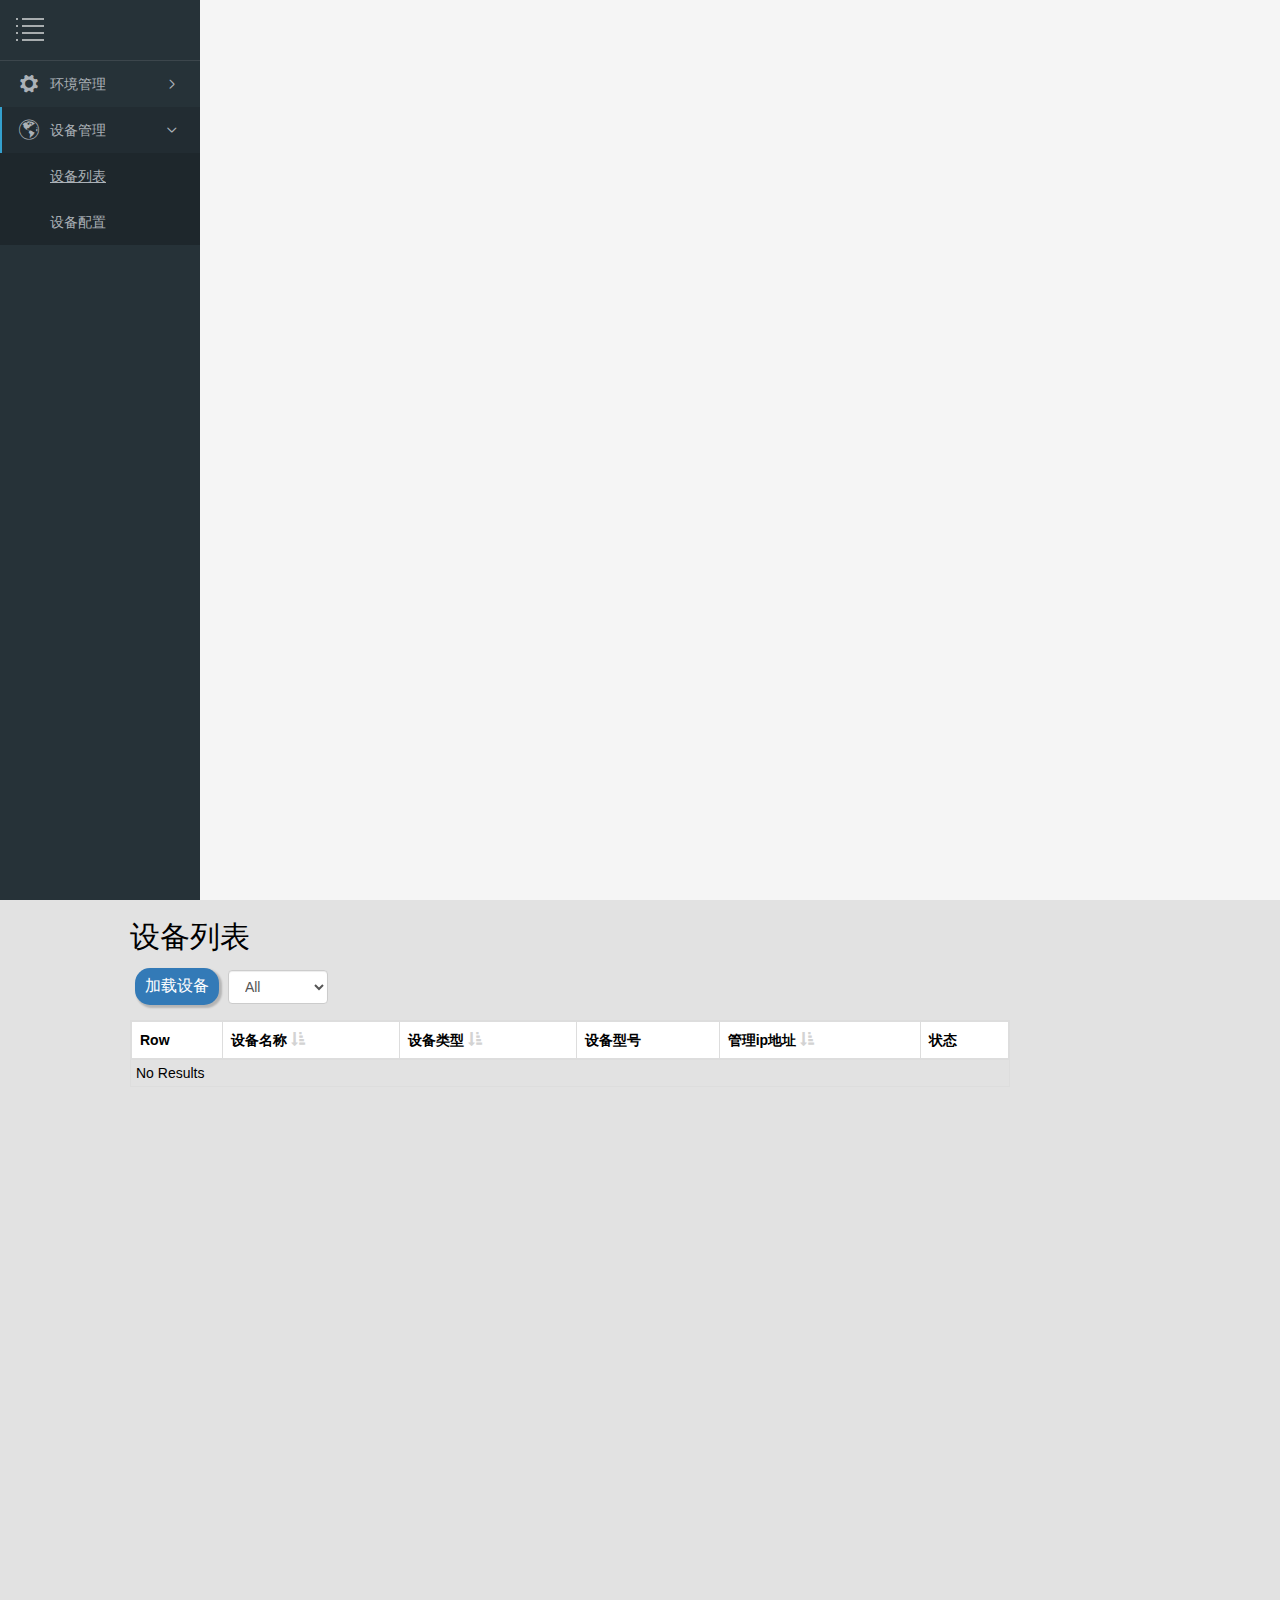
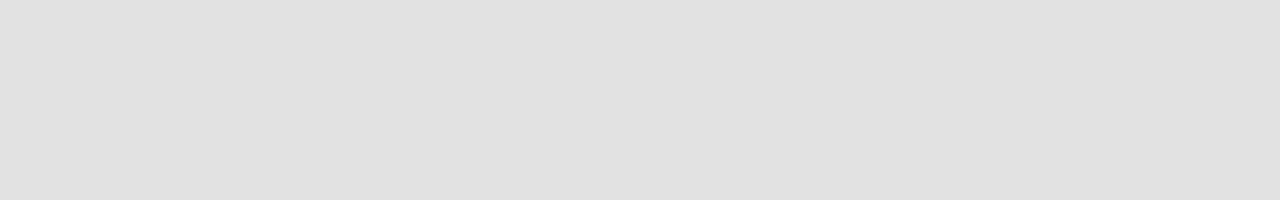
==== shebei.html @ d3734d1b "把源码上传供服务器端下载" ====
<!DOCTYPE html>
<html lang="en">
<head>
    <meta charset="UTF-8">
    <meta name="viewport" content="width=device-width, initial-scale=1.0">
    <!--引入bootstrap文件-->
    <link href="bootstrap/css/bootstrap.min.css" rel="stylesheet">
    <!--引入Echarts文件-->
    <script src="js/echarts.min.js"></script>
    <!--引入侧边导航栏-->
    <link href="css/htmleaf-demo.css" rel="stylesheet">
    <link href="css/nav.css" rel="stylesheet">
    <link href="fonts/iconfont.css", rel="stylesheet">
    <script type="text/javascript" src="js/jquery-1.11.0.min.js"></script>
    <script type="text/javascript" src="js/nav.js"></script>

    <link href="css/notiflix-1.3.0.min.css" rel="stylesheet">
    <script type="text/javascript" src="js/notiflix-1.3.0.min.js"></script>

    <title>设备列表</title>

    <script src="js/raydreams.js"></script>
    <script src="js/people-data.js"></script>
    <script type="text/javascript">
        // the data table itself
        var dataTable = null;
        jQuery(document).ready(function () {
            dataTable = jQuery("#dataTable").raytable({
                datasource: { data: [], keyfield: 'id' },
                columns: [

                    { field: "name", title: "设备名称", sort:true },
                    { field: "type", title: "设备类型", sort: true },
                    { field: "model", title: "设备型号" },
                    { field: "ip", title: "管理ip地址", sort: true },
                    { field: "status", title: "状态" }

                    // { field: "hostname", title: "设备名称", sort:true },
                    // { field: "type", title: "设备类型", sort: true },
                    // { field: "ip", title: "管理ip地址", sort: true },
                    // { field: "time", title: "最近更新时间" }
                ],
                pagesize: 10,
                maxPageButtons: 5,
                rowNumbers: true,
                rowClickHandler: rowAction
            });
            jQuery(".glyphicon").css('cursor', 'pointer');

            // load some default
            //doLoad(jQuery("#dataTable"));

        });

        // load some data
        function doLoad(sender) {
            Notiflix.Loading.Init({
                cssAnimation:true,
                cssAnimationDuration:400,
                clickToClose:true,
            });
            Notiflix.Loading.Dots('Please wait...');
            // $.ajax({
            //        url:"http://127.0.0.1:5000/getDeviceFromDNAC",
            //        type:"GET",
            //        crossDomain:true,
            //        dataType: "json",
            //        contentType: "application/json",
            //         success: function (res) {
            //             Notiflix.Loading.Remove()   // 关闭loading界面
            //             myData = res                 // 关键的地方
            //
            //             // how many records to bind
            //             var size = jQuery("#sizeMenu").val();
            //
            //             if (size < 0)
            //             {dataTable.data(myData,'id');}
            //             else if (size == 0)
            //             {dataTable.data([],'id');}
            //             else
            //             {dataTable.data(myData.slice(0,size),'id');}
            //
            //         },
            //         error: function () {
            //             Notiflix.Loading.Remove()   // 关闭loading界面
            //             console.log('请求失败');
            //         }
            //     });

//下面为在eve平台上写的请求，如要还原，请取消注释并把上面的注释掉
            $.ajax({
                url: "http://127.0.0.1:5000/getDeviceInfo",
                type: "GET",
                crossDomain: true,
                dataType: "json",
                contentType: "application/json",
                success: function (res) {
                    Notiflix.Loading.Remove()   // 关闭loading界面
                    var R1 = res[0].dName;
                    var R2 = res[1].dName;
                    myData[2].name = R1;
                    myData[3].name = R2;

                    // how many records to bind
                    var size = jQuery("#sizeMenu").val();

                    if (size < 0)
                    {dataTable.data(myData,'id');}
                    else if (size == 0)
                    {dataTable.data([],'id');}
                    else
                    {dataTable.data(myData.slice(0,size),'id');}

                },
                error: function () {
                    Notiflix.Loading.Remove()   // 关闭loading界面
                    console.log('请求失败');
                }
            });



        }
        // icon clicked event handler
        function iconAction(event)
        {
            // jquery to get the record ID back out
            var data = jQuery(event.target).data('ray-data');
            alert('glyph icon data is ' + data);
            //alert('You clicked the icon with data = ' + event.data.id + ' on row ' + event.data.rowIdx );
        }

        // row clicked handler
        function rowAction(event)
        {
            // jquery to get the record ID back out
            //var id = jQuery(event.target).data('ray-key');
            // alert('You clicked row ' + event.data.rowIdx + ' with object ID ' + event.data.id );
            Notiflix.Loading.Init({
                cssAnimation:true,
                cssAnimationDuration:300,
                clickToClose:true,
            });
            Notiflix.Loading.Dots('loading...');
            var mydata = "show version";
            $.ajax({
                url:"http://127.0.0.1:5000/show",
                type:"POST",
                crossDomain:true,
                data:JSON.stringify(mydata),
                dataType:"json",
                contentType:"application/json",
                success:function (res) {
                    Notiflix.Loading.Remove()   // 关闭loading界面
                    var manufacturer ="制造商:" + res.result.body.manufacturer+'<br/>';
                    var kick_file_name = "内核文件: "+res.result.body.kick_file_name;
                    var memory = "内存: "+res.result.body.memory+" kB";
                    var proc_board_id = "ID: "+res.result.body.proc_board_id;
                    var kick_tmstmp= "时间戳: "+res.result.body.kick_tmstmp;
                    Notiflix.Report.Init();
                    Notiflix.Report.Info(
                        '设备版本信息',
                        manufacturer+'\n'+kick_file_name+'\n'+memory+'\n'+proc_board_id+'\n'+kick_tmstmp,
                        "OK"
                    );
                    console.log(res.result.body);
                },
                error:function () {
                    Notiflix.Loading.Remove()   // 关闭loading界面
                }
            })

        }

        // boolean handler to determine if the cell content is rendered
        function isManager(item)
        {
            return (item.grade > 4);
        }

        // custom format handler
        function parseDate(item)
        {
            // source is ISO 8601
            var d = new Date(item.birthDate);
            return d.toDateString();
        }
    </script>

    <style type="text/css">
        #dataTable table tr:hover td { background-color: palegoldenrod; }
        /* body{background-image: url(1.gif);} */
        body{background-color:#F5F5F5 }
        #mybtn{
            background-color:#337ab7;
            border: none;
            color: white;
            padding: 8px 10px;
            margin: 5px;
            text-align: center;
            text-decoration: none;
            display: inline-block;
            font-size: 16px;
            border-radius: 15px;
            outline: none;
            box-shadow: 2px 2px 2px 1px rgba(0, 0, 0, 0.2);
        }
    </style>
</head>
<body>

<div id="placehold" style="width: 200px;height: 100%;float: left"></div>

<div id="main" style="width: 1100px;height: 100%; float: left;margin-left: 20px;">
    <div style="margin:auto; width:80%;height: 80%;color: black">
        <h2>设备列表</h2>
        <form >
            <div class="form-group form-inline" style="margin-bottom:10px;">
                <input type="button" onclick="doLoad(this)" value="加载设备" id="mybtn" />
                <select name="sizeMenu" id="sizeMenu" class="form-control" style="width:100px;">
                    <option value="-1">All</option>
                    <option value="5">5 item</option>
                    <option value="20">20 item</option>
                    <option value="0">Empty</option>
                </select>
            </div>
        </form>
        <div id="dataTable" class="table table-striped table-bordered" cellspacing="0" width="80%">
            <!--<thead>
                <tr>
                    <th data-ray-field="firstName">First Name</th>
                    <th data-ray-field="lasName">Last Name</th>
                    <th data-ray-field="gender">Gender</th>
                    <th data-ray-field="email">Email</th>
                    <th data-ray-field="title">Title</th>
                    <th data-ray-field="city">City</th>
                </tr>
            </thead>-->
        </div>
    </div>

</div>


<!--侧边栏-->
<div class="nav" style="width: 200px;height: 100%;">
    <div class="nav-top">
        <div id="mini" style="border-bottom:1px solid rgba(255,255,255,.1)"><img src="images/mini.png" ></div>
    </div>
    <ul>
        <li class="nav-item">
            <a id="a-huanjing" href="javascript:;"><i class="my-icon nav-icon icon_1"></i><span>环境管理</span><i class="my-icon nav-more"></i></a>
            <ul>
                <li><a id="nav-item-tuopu" href="javascript:;"><span>网络拓扑</span></a></li>
                <li><a id="nav-item-info" href="javascript:;"><span>流量统计</span></a></li>
                <li><a id="nav-item-yichang" href="javascript:;"><span>异常通知</span></a></li>
            </ul>
        </li>
        <li class="nav-item">
            <a id="a-shebei" href="javascript:;"><i class="my-icon nav-icon icon_2"></i><span>设备管理</span><i class="my-icon nav-more"></i></a>
            <ul>
                <li><a id="nav-item-shebei" href="javascript:;"><span>设备列表</span></a></li>
                <li><a id="nav-item-rizhi" href="javascript:;"><span>设备配置</span></a></li>
            </ul>
        </li>
        <!--<li class="nav-item">-->
            <!--<a href="javascript:;"><i class="my-icon nav-icon icon_3"></i><span>其  它</span><i class="my-icon nav-more"></i></a>-->
            <!--<ul>-->
                <!--<li><a id="nav-item-guanyu" href="javascript:;"><span>关于我们</span></a></li>-->
            <!--</ul>-->
        <!--</li>-->
    </ul>
</div>





</body>
</html>

<!--这一部分是点击跳转网页并保持导航条展开状态-->
<script type="text/javascript">
    $(document).ready(function () {
        if (!$('#a-shebei').hasClass('nav-mini')) {
            if ($('.nav').next().css('display') == "none") {

                $('#nav-item-shebei').css("text-decoration", "underline");
                //展开未展开
                $('.nav-item').children('ul').slideUp(0);
                $('#a-shebei').next('ul').slideDown(0);
                $('#a-shebei').parent('li').addClass('nav-show').siblings('li').removeClass('nav-show');
            }else{
                //收缩已展开
                $('#a-shebei').next('ul').slideUp(300);
                $('.nav-item.nav-show').removeClass('nav-show');
            }
        }
    })


</script>
---- css/htmleaf-demo.css ----
@font-face {
	font-family: 'icomoon';
	src:url('../fonts/icomoon.eot?rretjt');
	src:url('../fonts/icomoon.eot?#iefixrretjt') format('embedded-opentype'),
		url('../fonts/icomoon.woff?rretjt') format('woff'),
		url('../fonts/icomoon.ttf?rretjt') format('truetype'),
		url('../fonts/icomoon.svg?rretjt#icomoon') format('svg');
	font-weight: normal;
	font-style: normal;
}

[class^="icon-"], [class*=" icon-"] {
	font-family: 'icomoon';
	speak: none;
	font-style: normal;
	font-weight: normal;
	font-variant: normal;
	text-transform: none;
	line-height: 1;

	/* Better Font Rendering =========== */
	-webkit-font-smoothing: antialiased;
	-moz-osx-font-smoothing: grayscale;
}

body, html { font-size: 100%; 	padding: 0; margin: 0;}

/* Reset */
*,
*:after,
*:before {
	-webkit-box-sizing: border-box;
	-moz-box-sizing: border-box;
	box-sizing: border-box;
}

/* Clearfix hack by Nicolas Gallagher: http://nicolasgallagher.com/micro-clearfix-hack/ */
.clearfix:before,
.clearfix:after {
	content: " ";
	display: table;
}

.clearfix:after {
	clear: both;
}

body{
	background: #494A5F;
	color: #D5D6E2;
	font-weight: 500;
	font-size: 1.05em;
	font-family: "Microsoft YaHei","Segoe UI", "Lucida Grande", Helvetica, Arial,sans-serif;
}
.htmleaf-links a{ color: rgba(255, 255, 255, 0.6);outline: none;text-decoration: none;-webkit-transition: 0.2s;transition: 0.2s;}
.htmleaf-links a:hover,.htmleaf-links a:focus{color:#74777b;text-decoration: none;}
.htmleaf-container{
	margin: 0 auto;
}

.bgcolor-1 { background: #f0efee; }
.bgcolor-2 { background: #f9f9f9; }
.bgcolor-3 { background: #e8e8e8; }/*light grey*/
.bgcolor-4 { background: #2f3238; color: #fff; }/*Dark grey*/
.bgcolor-5 { background: #df6659; color: #521e18; }/*pink1*/
.bgcolor-6 { background: #2fa8ec; }/*sky blue*/
.bgcolor-7 { background: #d0d6d6; }/*White tea*/
.bgcolor-8 { background: #3d4444; color: #fff; }/*Dark grey2*/
.bgcolor-9 { background: #ef3f52; color: #fff;}/*pink2*/
.bgcolor-10{ background: #64448f; color: #fff;}/*Violet*/
.bgcolor-11{ background: #3755ad; color: #fff;}/*dark blue*/
.bgcolor-12{ background: #3498DB; color: #fff;}/*light blue*/
.bgcolor-20{ background: #494A5F;color: #D5D6E2;}
/* Header */
.htmleaf-header{
	padding: 1em 190px 1em;
	letter-spacing: -1px;
	text-align: center;
	background: #66677c;
}
.htmleaf-header h1 {
	color: #D5D6E2;
	font-weight: 600;
	font-size: 2em;
	line-height: 1;
	margin-bottom: 0;
}
.htmleaf-header h1 span {
	display: block;
	font-size: 60%;
	font-weight: 400;
	padding: 0.8em 0 0.5em 0;
	color: #c3c8cd;
}
/*nav*/
.htmleaf-demo a{color: #fff;text-decoration: none;}
.htmleaf-demo{width: 100%;padding-bottom: 1.2em;}
.htmleaf-demo a{display: inline-block;margin: 0.5em;padding: 0.6em 1em;border: 3px solid #fff;font-weight: 700;}
.htmleaf-demo a:hover{opacity: 0.6;}
.htmleaf-demo a.current{background:#1d7db1;color: #fff; }
/* Top Navigation Style */
.htmleaf-links {
	position: relative;
	display: inline-block;
	white-space: nowrap;
	font-size: 1.5em;
	text-align: center;
}

.htmleaf-links::after {
	position: absolute;
	top: 0;
	left: 50%;
	margin-left: -1px;
	width: 2px;
	height: 100%;
	background: #dbdbdb;
	content: '';
	-webkit-transform: rotate3d(0,0,1,22.5deg);
	transform: rotate3d(0,0,1,22.5deg);
}

.htmleaf-icon {
	display: inline-block;
	margin: 0.5em;
	padding: 0em 0;
	width: 1.5em;
	text-decoration: none;
}

.htmleaf-icon span {
	display: none;
}

.htmleaf-icon:before {
	margin: 0 5px;
	text-transform: none;
	font-weight: normal;
	font-style: normal;
	font-variant: normal;
	font-family: 'icomoon';
	line-height: 1;
	speak: none;
	-webkit-font-smoothing: antialiased;
}
/* footer */
.htmleaf-footer{width: 100%;padding-top: 10px;}
.htmleaf-small{font-size: 0.8em;}
.center{text-align: center;}
/****/
.related {
	color: #fff;
	background: #494A5F;
	text-align: center;
	font-size: 1.25em;
	padding: 0.5em 0;
	overflow: hidden;
}

.related > a {
	vertical-align: top;
	width: calc(100% - 20px);
	max-width: 340px;
	display: inline-block;
	text-align: center;
	margin: 20px 10px;
	padding: 25px;
	font-family: "Microsoft YaHei","宋体","Segoe UI", "Lucida Grande", Helvetica, Arial,sans-serif, FreeSans, Arimo;
}
.related a {
	display: inline-block;
	text-align: left;
	margin: 20px auto;
	padding: 10px 20px;
	opacity: 0.8;
	-webkit-transition: opacity 0.3s;
	transition: opacity 0.3s;
	-webkit-backface-visibility: hidden;
	text-decoration: none;
}

.related a:hover,
.related a:active {
	opacity: 1;
}

.related a img {
	max-width: 100%;
	opacity: 0.8;
	border-radius: 4px;
}
.related a:hover img,
.related a:active img {
	opacity: 1;
}
.related h3{font-family: "Microsoft YaHei", sans-serif;font-size: 1.2em}
.related a h3 {
	font-size: 0.85em;
	font-weight: 300;
	margin-top: 0.15em;
	color: #fff;
}
/* icomoon */
.icon-htmleaf-home-outline:before {
	content: "\e5000";
}

.icon-htmleaf-arrow-forward-outline:before {
	content: "\e5001";
}

@media screen and (max-width: 1024px) {
	.htmleaf-header {
		padding: 2em 10% 2em;
	}
	.htmleaf-header h1 {
        font-size:1.4em;
    }
    .htmleaf-links{font-size: 1.4em}
}

@media screen and (max-width: 960px) {
	.htmleaf-header {
		padding: 2em 10% 2em;
	}
	.htmleaf-header h1 {
        font-size:1.2em;
    }
    .htmleaf-links{font-size: 1.2em}
    .related h3{font-size: 1em;}
	.related a h3 {
		font-size: 0.8em;
	}
}

@media screen and (max-width: 766px) {
	.htmleaf-header h1 {
        font-size:1.3em;
    }
    .htmleaf-links{font-size: 1.3em}
}

@media screen and (max-width: 640px) {
	.htmleaf-header {
		padding: 2em 10% 2em;
	}
	.htmleaf-header h1 {
        font-size:1em;
    }
    .htmleaf-links{font-size: 1em}
    .related h3{font-size: 0.8em;}
	.related a h3 {
		font-size: 0.6em;
	}
}
---- css/nav.css ----
@charset "utf-8";
/* 以下实际使用若已初始化可删除 .nav height父级需逐级设置为100%*/
body,html{height: 100%;background: #E2E2E2}
body,ul{margin:0;padding:0}
body{font:14px "微软雅黑","宋体","Arial Narrow",HELVETICA;-webkit-text-size-adjust:100%;} 
li{list-style:none} 
a{text-decoration:none;}
/* 以上实际使用若已初始化可删除 */

/* nav */
.nav{width: 220px;height: 100%;background: #263238;transition: all .3s; position: absolute;top:0;left: 0;}
.nav a{display: block;overflow: hidden;padding-left: 20px;line-height: 46px;max-height: 46px;color: #ABB1B7;transition: all .3s;}
.nav a span{margin-left: 30px;}
.nav-item{position: relative;}
.nav-item.nav-show{border-bottom: none;}
.nav-item ul{display: none;background: rgba(0,0,0,.1);}
.nav-item.nav-show ul{display: block;}
.nav-item>a:before{content: "";position: absolute;left: 0px;width: 2px;height: 46px;background: #34A0CE;opacity:0;transition: all .3s;}
.nav .nav-icon{font-size: 20px;position: absolute;margin-left:-1px;}
/* 此处修改导航图标 可自定义iconfont 替换*/
.icon_1::after{content: "\e611";}
.icon_2::after{content: "\e669";}
.icon_3::after{content: "\e61d";}
/*---------------------*/
.nav-more{float:right;margin-right: 20px;font-size: 12px;transition: transform .3s;}
/* 此处为导航右侧箭头 如果自定义iconfont 也需要替换*/
.nav-more::after{content: "\e621";}
/*---------------------*/
.nav-show .nav-more{transform:rotate(90deg);}
.nav-show,.nav-item>a:hover{color: #FFF;background:rgba(0,0,0,.1);}
.nav-show>a:before,.nav-item>a:hover:before{opacity:1;}
.nav-item li:hover a{color: #FFF;background: rgba(0, 0, 0,.1);}

/* nav-mini */
.nav-mini.nav{width: 60px;}
.nav-mini.nav .nav-icon{/* margin-left:-2px; */}
.nav-mini.nav .nav-item>a span{display: none;}
.nav-mini.nav .nav-more{margin-right: -20px;}
.nav-mini.nav .nav-item ul{position: absolute;top:0px;left:60px;width: 180px;z-index: 99;background:#3C474C;overflow: hidden;}
.nav-mini.nav .nav-item:hover{background:rgba(255,255,255,.1);}
.nav-mini.nav .nav-item:hover .nav-item a{color:#FFF;}
.nav-mini.nav .nav-item:hover a:before{opacity:1;}
.nav-mini.nav .nav-item:hover ul{display: block;}
---- fonts/iconfont.css ----
@font-face {font-family: "my-icon";
  src: url('iconfont.eot?t=1507649649871'); /* IE9*/
  src: url('iconfont.eot?t=1507649649871#iefix') format('embedded-opentype'), /* IE6-IE8 */
  url('[data-uri]') format('woff'),
  url('iconfont.ttf?t=1507649649871') format('truetype'), /* chrome, firefox, opera, Safari, Android, iOS 4.2+*/
  url('iconfont.svg?t=1507649649871#my-icon') format('svg'); /* iOS 4.1- */
}

.my-icon {
  font-family:"my-icon" !important;
  font-size:16px;
  font-style:normal;
  -webkit-font-smoothing: antialiased;
  -moz-osx-font-smoothing: grayscale;
}

.icon-touxiang:before { content: "\e62c"; }

.icon-crmtubiaohuaban35fuben3773:before { content: "\e85f"; }

.icon-shengyuliuliang:before { content: "\e650"; }

.icon-user:before { content: "\e61a"; }

.icon-mianfeishiyong:before { content: "\e618"; }

.icon-tuichu:before { content: "\e60b"; }

.icon-iconset0253:before { content: "\e698"; }

.icon-iconset0308:before { content: "\e6cf"; }

.icon-chongzhi:before { content: "\e600"; }

.icon-chongzhi1:before { content: "\e676"; }

.icon-dunpai:before { content: "\e620"; }

.icon-chongzhi-copy:before { content: "\e78e"; }

.icon-chongzhi4:before { content: "\e6b4"; }

.icon-shezhichilun:before { content: "\e62b"; }

.icon-chongzhi2:before { content: "\e6c7"; }

.icon-caidanlanaipinpai:before { content: "\e68f"; }

.icon-chongzhi5:before { content: "\e67a"; }

.icon-alarm:before { content: "\e604"; }

.icon-power:before { content: "\e65c"; }

.icon-users:before { content: "\e685"; }

.icon-worldwide:before { content: "\e690"; }

.icon-5daqu:before { content: "\e669"; }

.icon-touxiang1:before { content: "\e60e"; }

.icon-yonghu:before { content: "\e616"; }

.icon-daochuExcelbiaoge:before { content: "\e61d"; }

.icon-chilun:before { content: "\e611"; }

.icon-qunzu:before { content: "\e696"; }

.icon-shousuodaohangicon:before { content: "\e6bc"; }

.icon-jiantou:before { content: "\e612"; }

.icon-jiantouxiangyou:before { content: "\e621"; }

.icon-jiantouxiangshang:before { content: "\e622"; }

.icon-jiantouxiangzuo:before { content: "\e623"; }
---- css/notiflix-1.3.0.min.css ----
﻿/*! Notiflix ('https://www.notiflix.com') -- Version: 1.3.0 -- Author: Furkan MT -- Copyright 2019 Notiflix, MIT Licence ('https://opensource.org/licenses/MIT') */
[id^=NotiflixNotifyWrap]{position:fixed;z-index:1001;opacity:1;right:10px;top:10px;width:280px;max-width:96%;box-sizing:border-box;background:0 0}[id^=NotiflixNotifyWrap] *{box-sizing:border-box}[id^=NotiflixNotifyWrap]>div{-webkit-user-select:none;-moz-user-select:none;-ms-user-select:none;user-select:none;font-family:Quicksand,sans-serif;width:100%;display:inline-block;position:relative;margin:0 0 10px;border-radius:5px;background:#1e1e1e;color:#fff;padding:10px 12px;font-size:14px;line-height:1.2}[id^=NotiflixNotifyWrap]>div:last-child{margin:0}[id^=NotiflixNotifyWrap]>div.with-callback{cursor:pointer}[id^=NotiflixNotifyWrap] ::selection{background:inherit}[id^=NotiflixNotifyWrap]>div.with-icon{padding:8px}[id^=NotiflixNotifyWrap]>div.with-close{padding:10px 30px 10px 12px}[id^=NotiflixNotifyWrap]>div.with-icon.with-close{padding:6px 30px 6px 6px}[id^=NotiflixNotifyWrap]>div>span.the-message{font-weight:500;font-family:inherit!important;word-break:break-all;word-break:break-word}[id^=NotiflixNotifyWrap]>div>span.click-to-close{cursor:pointer;transition:all .2s ease-in-out;position:absolute;right:8px;top:0;bottom:0;margin:auto;color:inherit;width:16px;height:16px}[id^=NotiflixNotifyWrap]>div>span.click-to-close:hover{transform:rotate(90deg)}[id^=NotiflixNotifyWrap]>div>span.click-to-close>svg{position:absolute;width:16px;height:16px;right:0;top:0}[id^=NotiflixNotifyWrap]>div>.nmi{position:absolute;width:40px;height:40px;font-size:30px;line-height:40px;text-align:center;left:8px;top:0;bottom:0;margin:auto;border-radius:inherit}[id^=NotiflixNotifyWrap]>div>.wfa.shadow{color:inherit;background:rgba(0,0,0,.15);box-shadow:inset 0 0 34px rgba(0,0,0,.2);text-shadow:0 0 10px rgba(0,0,0,.3)}[id^=NotiflixNotifyWrap]>div>span.with-icon{position:relative;float:left;width:calc(100% - 40px);margin:0 0 0 40px;padding:0 0 0 10px;box-sizing:border-box}[id^=NotiflixNotifyWrap]>div.rtl-on>.nmi{left:auto;right:8px}[id^=NotiflixNotifyWrap]>div.rtl-on>span.with-icon{padding:0 10px 0 0;margin:0 40px 0 0}[id^=NotiflixNotifyWrap]>div.rtl-on>span.click-to-close{right:auto;left:8px}[id^=NotiflixNotifyWrap]>div.with-icon.with-close.rtl-on{padding:6px 6px 6px 30px}[id^=NotiflixNotifyWrap]>div.with-close.rtl-on{padding:10px 12px 10px 30px}[id^=NotiflixNotifyOverlay].with-animation,[id^=NotiflixNotifyWrap]>div.with-animation.nx-fade{animation:notify-animation-fade .3s ease-in-out 0s normal;-webkit-animation:notify-animation-fade .3s ease-in-out 0s normal}@keyframes notify-animation-fade{0%{opacity:0}100%{opacity:1}}@-webkit-keyframes notify-animation-fade{0%{opacity:0}100%{opacity:1}}[id^=NotiflixNotifyWrap]>div.with-animation.nx-zoom{animation:notify-animation-zoom .3s ease-in-out 0s normal;-webkit-animation:notify-animation-zoom .3s ease-in-out 0s normal}@keyframes notify-animation-zoom{0%{transform:scale(0)}50%{transform:scale(1.05)}100%{transform:scale(1)}}@-webkit-keyframes notify-animation-zoom{0%{transform:scale(0)}50%{transform:scale(1.05)}100%{transform:scale(1)}}[id^=NotiflixNotifyWrap]>div.with-animation.nx-from-right{animation:notify-animation-from-right .3s ease-in-out 0s normal;-webkit-animation:notify-animation-from-right .3s ease-in-out 0s normal}@keyframes notify-animation-from-right{0%{right:-300px;opacity:0}50%{right:8px;opacity:1}100%{right:0;opacity:1}}@-webkit-keyframes notify-animation-from-right{0%{right:-300px;opacity:0}50%{right:8px;opacity:1}100%{right:0;opacity:1}}[id^=NotiflixNotifyWrap]>div.with-animation.nx-from-left{animation:notify-animation-from-left .3s ease-in-out 0s normal;-webkit-animation:notify-animation-from-left .3s ease-in-out 0s normal}@keyframes notify-animation-from-left{0%{left:-300px;opacity:0}50%{left:8px;opacity:1}100%{left:0;opacity:1}}@-webkit-keyframes notify-animation-from-left{0%{left:-300px;opacity:0}50%{left:8px;opacity:1}100%{left:0;opacity:1}}[id^=NotiflixNotifyWrap]>div.with-animation.nx-from-top{animation:notify-animation-from-top .3s ease-in-out 0s normal;-webkit-animation:notify-animation-from-top .3s ease-in-out 0s normal}@keyframes notify-animation-from-top{0%{top:-50px;opacity:0}50%{top:8px;opacity:1}100%{top:0;opacity:1}}@-webkit-keyframes notify-animation-from-top{0%{top:-50px;opacity:0}50%{top:8px;opacity:1}100%{top:0;opacity:1}}[id^=NotiflixNotifyWrap]>div.with-animation.nx-from-bottom{animation:notify-animation-from-bottom .3s ease-in-out 0s normal;-webkit-animation:notify-animation-from-bottom .3s ease-in-out 0s normal}@keyframes notify-animation-from-bottom{0%{bottom:-50px;opacity:0}50%{bottom:8px;opacity:1}100%{bottom:0;opacity:1}}@-webkit-keyframes notify-animation-from-bottom{0%{bottom:-50px;opacity:0}50%{bottom:8px;opacity:1}100%{bottom:0;opacity:1}}[id^=NotiflixNotifyOverlay].with-animation.remove,[id^=NotiflixNotifyWrap]>div.with-animation.nx-fade.remove{opacity:0;animation:notify-remove-fade .3s ease-in-out 0s normal;-webkit-animation:notify-remove-fade .3s ease-in-out 0s normal}@keyframes notify-remove-fade{0%{opacity:1}100%{opacity:0}}@-webkit-keyframes notify-remove-fade{0%{opacity:1}100%{opacity:0}}[id^=NotiflixNotifyWrap]>div.with-animation.nx-zoom.remove{transform:scale(0);animation:notify-remove-zoom .3s ease-in-out 0s normal;-webkit-animation:notify-remove-zoom .3s ease-in-out 0s normal}@keyframes notify-remove-zoom{0%{transform:scale(1)}50%{transform:scale(1.05)}100%{transform:scale(0)}}@-webkit-keyframes notify-remove-zoom{0%{transform:scale(1)}50%{transform:scale(1.05)}100%{transform:scale(0)}}[id^=NotiflixNotifyWrap]>div.with-animation.nx-from-top.remove{opacity:0;animation:notify-remove-to-top .3s ease-in-out 0s normal;-webkit-animation:notify-remove-to-top .3s ease-in-out 0s normal}@keyframes notify-remove-to-top{0%{top:0;opacity:1}50%{top:8px;opacity:1}100%{top:-50px;opacity:0}}@-webkit-keyframes notify-remove-to-top{0%{top:0;opacity:1}50%{top:8px;opacity:1}100%{top:-50px;opacity:0}}[id^=NotiflixNotifyWrap]>div.with-animation.nx-from-right.remove{opacity:0;animation:notify-remove-to-right .3s ease-in-out 0s normal;-webkit-animation:notify-remove-to-right .3s ease-in-out 0s normal}@keyframes notify-remove-to-right{0%{right:0;opacity:1}50%{right:8px;opacity:1}100%{right:-300px;opacity:0}}@-webkit-keyframes notify-remove-to-right{0%{right:0;opacity:1}50%{right:8px;opacity:1}100%{right:-300px;opacity:0}}[id^=NotiflixNotifyWrap]>div.with-animation.nx-from-bottom.remove{opacity:0;animation:notify-remove-to-bottom .3s ease-in-out 0s normal;-webkit-animation:notify-remove-to-bottom .3s ease-in-out 0s normal}@keyframes notify-remove-to-bottom{0%{bottom:0;opacity:1}50%{bottom:8px;opacity:1}100%{bottom:-50px;opacity:0}}@-webkit-keyframes notify-remove-to-bottom{0%{bottom:0;opacity:1}50%{bottom:8px;opacity:1}100%{bottom:-50px;opacity:0}}[id^=NotiflixNotifyWrap]>div.with-animation.nx-from-left.remove{opacity:0;animation:notify-remove-to-left .3s ease-in-out 0s normal;-webkit-animation:notify-remove-to-left .3s ease-in-out 0s normal}@keyframes notify-remove-to-left{0%{left:0;opacity:1}50%{left:8px;opacity:1}100%{left:-300px;opacity:0}}@-webkit-keyframes notify-remove-to-left{0%{left:0;opacity:1}50%{left:8px;opacity:1}100%{left:-300px;opacity:0}}[id^=NotiflixReportWrap]{position:fixed;z-index:1000;width:320px;max-width:96%;box-sizing:border-box;font-family:Quicksand,sans-serif;left:0;right:0;top:20px;color:#1e1e1e;border-radius:25px;background:0 0;margin:auto}[id^=NotiflixReportWrap] *{box-sizing:border-box}[id^=NotiflixReportWrap]>div[class*="-overlay"]{width:100%;height:100%;left:0;top:0;background:rgba(255,255,255,.5);position:fixed;z-index:0}[id^=NotiflixReportWrap]>div[class*="-content"]{width:100%;float:left;border-radius:inherit;padding:10px;filter:drop-shadow(0 0 5px rgba(0,0,0,.1));border:1px solid rgba(0,0,0,.03);background:#f8f8f8;position:relative;z-index:1}[id^=NotiflixReportWrap]>div[class*="-content"]>div[class$="-icon"]{-webkit-user-select:none;-moz-user-select:none;-ms-user-select:none;user-select:none;width:110px;height:110px;display:block;margin:6px auto 12px}[id^=NotiflixReportWrap]>div[class*="-content"]>div[class$="-icon"] svg{min-width:100%;max-width:100%;height:auto}[id^=NotiflixReportWrap]>*>h5{word-break:break-all;word-break:break-word;font-family:inherit!important;font-size:16px;font-weight:500;line-height:1.2;margin:0 0 10px;padding:0 0 10px;border-bottom:1px solid rgba(0,0,0,.1);float:left;width:100%;text-align:center}[id^=NotiflixReportWrap]>*>p{word-break:break-all;word-break:break-word;font-family:inherit!important;font-size:13px;line-height:1.2;float:left;width:100%;padding:0 10px;margin:0 0 10px}[id^=NotiflixReportWrap] a#NXReportButton{word-break:break-all;word-break:break-word;-webkit-user-select:none;-moz-user-select:none;-ms-user-select:none;user-select:none;font-family:inherit!important;transition:all .25s ease-in-out;cursor:pointer;float:right;padding:7px 17px;background:#00b462;font-size:14px;line-height:1.2;font-weight:500;border-radius:inherit!important;color:#fff}[id^=NotiflixReportWrap] a#NXReportButton:hover{padding:7px 20px}[id^=NotiflixReportWrap].rtl-on a#NXReportButton{float:left}[id^=NotiflixReportWrap]>div[class*="-overlay"].with-animation{animation:report-overlay-animation .3s ease-in-out 0s normal;-webkit-animation:report-overlay-animation .3s ease-in-out 0s normal}@keyframes report-overlay-animation{0%{opacity:0}100%{opacity:1}}@-webkit-keyframes report-overlay-animation{0%{opacity:0}100%{opacity:1}}[id^=NotiflixReportWrap]>div[class*="-content"].with-animation.nx-fade{animation:report-animation-fade .3s ease-in-out 0s normal;-webkit-animation:report-animation-fade .3s ease-in-out 0s normal}@keyframes report-animation-fade{0%{opacity:0}100%{opacity:1}}@-webkit-keyframes report-animation-fade{0%{opacity:0}100%{opacity:1}}[id^=NotiflixReportWrap]>div[class*="-content"].with-animation.nx-zoom{animation:report-animation-zoom .3s ease-in-out 0s normal;-webkit-animation:report-animation-zoom .3s ease-in-out 0s normal}@keyframes report-animation-zoom{0%{opacity:0;transform:scale(.5)}50%{opacity:1;transform:scale(1.05)}100%{opacity:1;transform:scale(1)}}@-webkit-keyframes report-animation-zoom{0%{opacity:0;transform:scale(.5)}50%{opacity:1;transform:scale(1.05)}100%{opacity:1;transform:scale(1)}}[id^=NotiflixReportWrap].remove>div[class*="-overlay"].with-animation{opacity:0;animation:report-overlay-animation-remove .3s ease-in-out 0s normal;-webkit-animation:report-overlay-animation-remove .3s ease-in-out 0s normal}@keyframes report-overlay-animation-remove{0%{opacity:1}100%{opacity:0}}@-webkit-keyframes report-overlay-animation-remove{0%{opacity:1}100%{opacity:0}}[id^=NotiflixReportWrap].remove>div[class*="-content"].with-animation.nx-fade{opacity:0;animation:report-animation-fade-remove .3s ease-in-out 0s normal;-webkit-animation:report-animation-fade-remove .3s ease-in-out 0s normal}@keyframes report-animation-fade-remove{0%{opacity:1}100%{opacity:0}}@-webkit-keyframes report-animation-fade-remove{0%{opacity:1}100%{opacity:0}}[id^=NotiflixReportWrap].remove>div[class*="-content"].with-animation.nx-zoom{opacity:0;animation:report-animation-zoom-remove .3s ease-in-out 0s normal;-webkit-animation:report-animation-zoom-remove .3s ease-in-out 0s normal}@keyframes report-animation-zoom-remove{0%{opacity:1;transform:scale(1)}50%{opacity:.5;transform:scale(1.05)}100%{opacity:0;transform:scale(0)}}@-webkit-keyframes report-animation-zoom-remove{0%{opacity:1;transform:scale(1)}50%{opacity:.5;transform:scale(1.05)}100%{opacity:0;transform:scale(0)}}[id^=NotiflixLoadingWrap]{-webkit-user-select:none;-moz-user-select:none;-ms-user-select:none;user-select:none;position:fixed;z-index:1004;width:100%;height:100%;left:0;top:0;right:0;bottom:0;margin:auto;text-align:center;box-sizing:border-box;background:rgba(0,0,0,.8);font-family:Quicksand,sans-serif}[id^=NotiflixLoadingWrap] *{box-sizing:border-box}[id^=NotiflixLoadingWrap].click-to-close{cursor:pointer}[id^=NotiflixLoadingWrap]>div[class*="-icon"]{width:60px;height:60px;position:fixed;transition:top .2s ease-in-out;left:0;top:0;right:0;bottom:0;margin:auto}[id^=NotiflixLoadingWrap]>div[class*="-icon"] img,[id^=NotiflixLoadingWrap]>div[class*="-icon"] svg{max-width:unset;max-height:unset;width:100%;height:100%;position:absolute;left:0;top:0}[id^=NotiflixLoadingWrap]>div[class*="-icon"].with-message{top:-42px}[id^=NotiflixLoadingWrap]>p{position:fixed;left:0;right:0;top:42px;bottom:0;margin:auto;font-family:inherit!important;font-weight:500;line-height:1.2;padding:0 10px;width:100%;font-size:15px;height:18px}[id^=NotiflixLoadingWrap].with-animation{animation:loading-animation-fade .3s ease-in-out 0s normal;-webkit-animation:loading-animation-fade .3s ease-in-out 0s normal}@keyframes loading-animation-fade{0%{opacity:0}100%{opacity:1}}@-webkit-keyframes loading-animation-fade{0%{opacity:0}100%{opacity:1}}[id^=NotiflixLoadingWrap].with-animation.remove{opacity:0;animation:loading-animation-fade-remove .3s ease-in-out 0s normal;-webkit-animation:loading-animation-fade-remove .3s ease-in-out 0s normal}@keyframes loading-animation-fade-remove{0%{opacity:1}100%{opacity:0}}@-webkit-keyframes loading-animation-fade-remove{0%{opacity:1}100%{opacity:0}}[id^=NotiflixLoadingWrap]>p.new{animation:loading-new-message-fade .3s ease-in-out 0s normal;-webkit-animation:loading-new-message-fade .3s ease-in-out 0s normal}@keyframes loading-new-message-fade{0%{opacity:0}100%{opacity:1}}@-webkit-keyframes loading-new-message-fade{0%{opacity:0}100%{opacity:1}}[id^=NotiflixConfirmWrap]{position:fixed;z-index:1003;width:280px;max-width:98%;left:10px;right:10px;top:10px;margin:auto;text-align:center;box-sizing:border-box;background:0 0;font-family:Quicksand,sans-serif}[id^=NotiflixConfirmWrap] *{box-sizing:border-box}[id^=NotiflixConfirmWrap]>div[class*="-overlay"]{width:100%;height:100%;left:0;top:0;background:rgba(255,255,255,.5);position:fixed;z-index:0}[id^=NotiflixConfirmWrap]>div[class*="-content"]{width:100%;float:left;border-radius:25px;padding:10px;margin:0;filter:drop-shadow(0 0 5px rgba(0,0,0,.1));background:#f8f8f8;color:#1e1e1e;position:relative;z-index:1}[id^=NotiflixConfirmWrap]>div[class*="-content"]>div[class*="-head"]{float:left;width:100%}[id^=NotiflixConfirmWrap]>div[class*="-content"]>div[class*="-head"]>h5{float:left;width:100%;margin:0;padding:0 0 10px;border-bottom:1px solid rgba(0,0,0,.1);color:#00b462;font-family:inherit!important;font-size:16px;line-height:1.2;font-weight:500}[id^=NotiflixConfirmWrap]>div[class*="-content"]>div[class*="-head"]>p{font-family:inherit!important;margin:15px 0 20px;padding:0 10px;float:left;width:100%;font-size:14px;line-height:1.2;color:inherit}[id^=NotiflixConfirmWrap]>div[class*="-content"]>div[class*="-buttons"]{-webkit-user-select:none;-moz-user-select:none;-ms-user-select:none;user-select:none;border-radius:inherit;float:left;width:100%}[id^=NotiflixConfirmWrap]>div[class*="-content"]>div[class*="-buttons"]>a{cursor:pointer;font-family:inherit!important;transition:all .25s ease-in-out;float:left;width:48%;padding:10px 5px;border-radius:inherit!important;font-weight:500;font-size:15px;line-height:1.2;color:#f8f8f8}[id^=NotiflixConfirmWrap]>div[class*="-content"]>div[class*="-buttons"]>a.confirm-button-ok{margin:0 2% 0 0;background:#00b462}[id^=NotiflixConfirmWrap]>div[class*="-content"]>div[class*="-buttons"]>a.confirm-button-cancel{margin:0 0 0 2%;background:#a9a9a9}[id^=NotiflixConfirmWrap]>div[class*="-content"]>div[class*="-buttons"]>a.full{margin:0;width:100%}[id^=NotiflixConfirmWrap]>div[class*="-content"]>div[class*="-buttons"]>a:hover{box-shadow:inset 0 -60px 5px -5px rgba(0,0,0,.2)}[id^=NotiflixConfirmWrap].rtl-on>div[class*="-content"]>div[class*="-buttons"],[id^=NotiflixConfirmWrap].rtl-on>div[class*="-content"]>div[class*="-buttons"]>a{transform:rotateY(180deg)}[id^=NotiflixConfirmWrap]>div[class*="-overlay"].with-animation{animation:confirm-overlay-animation .3s ease-in-out 0s normal;-webkit-animation:confirm-overlay-animation .3s ease-in-out 0s normal}@keyframes confirm-overlay-animation{0%{opacity:0}100%{opacity:1}}@-webkit-keyframes confirm-overlay-animation{0%{opacity:0}100%{opacity:1}}[id^=NotiflixConfirmWrap].remove>div[class*="-overlay"].with-animation{opacity:0;animation:confirm-overlay-animation-remove .3s ease-in-out 0s normal;-webkit-animation:confirm-overlay-animation-remove .3s ease-in-out 0s normal}@keyframes confirm-overlay-animation-remove{0%{opacity:1}100%{opacity:0}}@-webkit-keyframes confirm-overlay-animation-remove{0%{opacity:1}100%{opacity:0}}[id^=NotiflixConfirmWrap].with-animation.nx-fade>div[class*="-content"]{animation:confirm-animation-fade .3s ease-in-out 0s normal;-webkit-animation:confirm-animation-fade .3s ease-in-out 0s normal}@keyframes confirm-animation-fade{0%{opacity:0}100%{opacity:1}}@-webkit-keyframes confirm-animation-fade{0%{opacity:0}100%{opacity:1}}[id^=NotiflixConfirmWrap].with-animation.nx-zoom>div[class*="-content"]{animation:confirm-animation-zoom .3s ease-in-out 0s normal;-webkit-animation:confirm-animation-zoom .3s ease-in-out 0s normal}@keyframes confirm-animation-zoom{0%{opacity:0;transform:scale(.5)}50%{opacity:1;transform:scale(1.05)}100%{opacity:1;transform:scale(1)}}@-webkit-keyframes confirm-animation-zoom{0%{opacity:0;transform:scale(.5)}50%{opacity:1;transform:scale(1.05)}100%{opacity:1;transform:scale(1)}}[id^=NotiflixConfirmWrap].with-animation.nx-fade.remove>div[class*="-content"]{opacity:0;animation:confirm-animation-fade-remove .3s ease-in-out 0s normal;-webkit-animation:confirm-animation-fade-remove .3s ease-in-out 0s normal}@keyframes confirm-animation-fade-remove{0%{opacity:1}100%{opacity:0}}@-webkit-keyframes confirm-animation-fade-remove{0%{opacity:1}100%{opacity:0}}[id^=NotiflixConfirmWrap].with-animation.nx-zoom.remove>div[class*="-content"]{opacity:0;animation:confirm-animation-zoom-remove .3s ease-in-out 0s normal;-webkit-animation:confirm-animation-zoom-remove .3s ease-in-out 0s normal}@keyframes confirm-animation-zoom-remove{0%{opacity:1;transform:scale(1)}50%{opacity:.5;transform:scale(1.05)}100%{opacity:0;transform:scale(0)}}@-webkit-keyframes confirm-animation-zoom-remove{0%{opacity:1;transform:scale(1)}50%{opacity:.5;transform:scale(1.05)}100%{opacity:0;transform:scale(0)}}
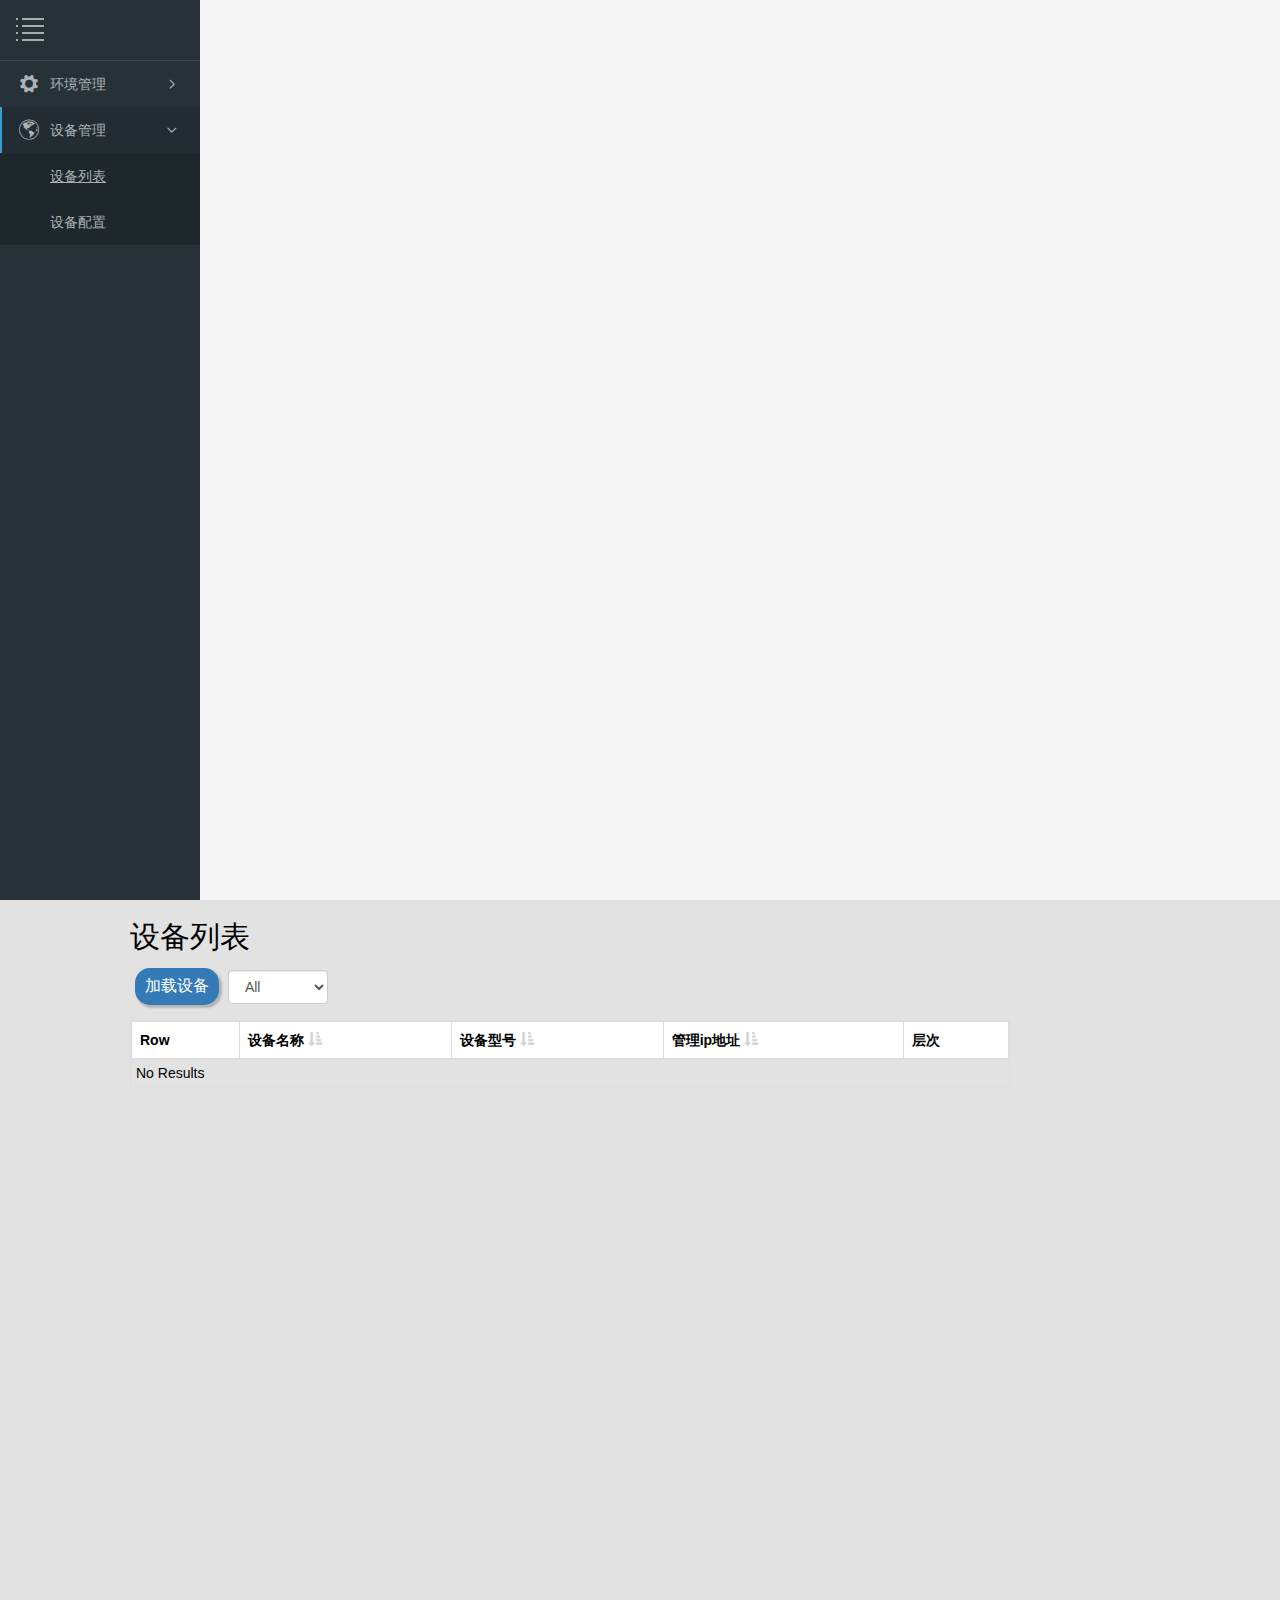
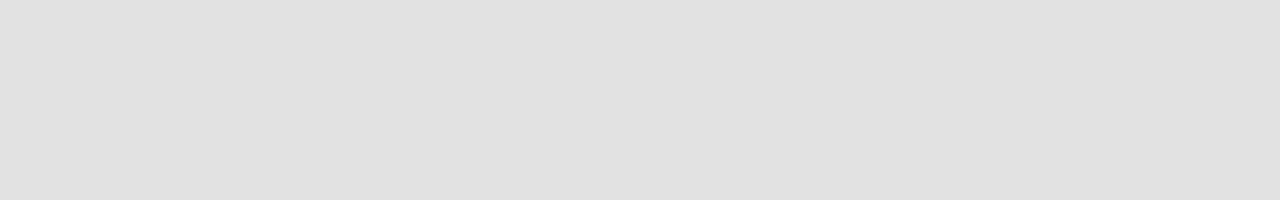
==== commit 061fb92c: "优化了设备列表，改了异常和流量统计页面bug" ====
--- a/shebei.html
+++ b/shebei.html
@@ -24,21 +24,22 @@
     <script type="text/javascript">
         // the data table itself
         var dataTable = null;
+        var dataTable2 = null;
         jQuery(document).ready(function () {
             dataTable = jQuery("#dataTable").raytable({
                 datasource: { data: [], keyfield: 'id' },
                 columns: [
 
-                    { field: "name", title: "设备名称", sort:true },
-                    { field: "type", title: "设备类型", sort: true },
-                    { field: "model", title: "设备型号" },
+                    // { field: "name", title: "设备名称", sort:true },
+                    // { field: "type", title: "设备类型", sort: true },
+                    // { field: "model", title: "设备型号" },
+                    // { field: "ip", title: "管理ip地址", sort: true },
+                    // { field: "status", title: "状态" }
+
+                    { field: "hostname", title: "设备名称", sort:true },
+                    { field: "type", title: "设备型号", sort: true },
                     { field: "ip", title: "管理ip地址", sort: true },
-                    { field: "status", title: "状态" }
-
-                    // { field: "hostname", title: "设备名称", sort:true },
-                    // { field: "type", title: "设备类型", sort: true },
-                    // { field: "ip", title: "管理ip地址", sort: true },
-                    // { field: "time", title: "最近更新时间" }
+                    { field: "role", title: "层次" }
                 ],
                 pagesize: 10,
                 maxPageButtons: 5,
@@ -47,8 +48,7 @@
             });
             jQuery(".glyphicon").css('cursor', 'pointer');
 
-            // load some default
-            //doLoad(jQuery("#dataTable"));
+
 
         });
 
@@ -56,135 +56,236 @@
         function doLoad(sender) {
             Notiflix.Loading.Init({
                 cssAnimation:true,
-                cssAnimationDuration:400,
+                cssAnimationDuration:300,
                 clickToClose:true,
+                svgColor:"#0083b4"
             });
-            Notiflix.Loading.Dots('Please wait...');
-            // $.ajax({
-            //        url:"http://127.0.0.1:5000/getDeviceFromDNAC",
-            //        type:"GET",
-            //        crossDomain:true,
-            //        dataType: "json",
-            //        contentType: "application/json",
-            //         success: function (res) {
-            //             Notiflix.Loading.Remove()   // 关闭loading界面
-            //             myData = res                 // 关键的地方
-            //
-            //             // how many records to bind
-            //             var size = jQuery("#sizeMenu").val();
-            //
-            //             if (size < 0)
-            //             {dataTable.data(myData,'id');}
-            //             else if (size == 0)
-            //             {dataTable.data([],'id');}
-            //             else
-            //             {dataTable.data(myData.slice(0,size),'id');}
-            //
-            //         },
-            //         error: function () {
-            //             Notiflix.Loading.Remove()   // 关闭loading界面
-            //             console.log('请求失败');
-            //         }
-            //     });
+            Notiflix.Loading.Circle('Please wait...');
+            $.ajax({
+                   url:"http://127.0.0.1:5000/getDeviceFromDNAC",
+                   type:"GET",
+                   crossDomain:true,
+                   dataType: "json",
+                   contentType: "application/json",
+                    success: function (res) {
+                        Notiflix.Loading.Remove()   // 关闭loading界面
+                        myData = res                 // 关键的地方
+
+                        // how many records to bind
+                        var size = jQuery("#sizeMenu").val();
+
+                        if (size < 0)
+                        {dataTable.data(myData,'id');}
+                        else if (size == 0)
+                        {dataTable.data([],'id');}
+                        else
+                        {dataTable.data(myData.slice(0,size),'id');}
+
+                    },
+                    error: function () {
+                        Notiflix.Loading.Remove()   // 关闭loading界面
+                        console.log('请求失败');
+                    }
+                });
 
 //下面为在eve平台上写的请求，如要还原，请取消注释并把上面的注释掉
-            $.ajax({
-                url: "http://127.0.0.1:5000/getDeviceInfo",
-                type: "GET",
-                crossDomain: true,
-                dataType: "json",
-                contentType: "application/json",
-                success: function (res) {
-                    Notiflix.Loading.Remove()   // 关闭loading界面
-                    var R1 = res[0].dName;
-                    var R2 = res[1].dName;
-                    myData[2].name = R1;
-                    myData[3].name = R2;
-
-                    // how many records to bind
-                    var size = jQuery("#sizeMenu").val();
-
-                    if (size < 0)
-                    {dataTable.data(myData,'id');}
-                    else if (size == 0)
-                    {dataTable.data([],'id');}
-                    else
-                    {dataTable.data(myData.slice(0,size),'id');}
-
-                },
-                error: function () {
-                    Notiflix.Loading.Remove()   // 关闭loading界面
-                    console.log('请求失败');
-                }
-            });
-
-
-
-        }
-        // icon clicked event handler
-        function iconAction(event)
-        {
-            // jquery to get the record ID back out
-            var data = jQuery(event.target).data('ray-data');
-            alert('glyph icon data is ' + data);
-            //alert('You clicked the icon with data = ' + event.data.id + ' on row ' + event.data.rowIdx );
-        }
+//             $.ajax({
+//                 url: "http://127.0.0.1:5000/getDeviceInfo",
+//                 type: "GET",
+//                 crossDomain: true,
+//                 dataType: "json",
+//                 contentType: "application/json",
+//                 success: function (res) {
+//                     Notiflix.Loading.Remove()   // 关闭loading界面
+//                     var R1 = res[0].dName;
+//                     // var R2 = res[1].dName;
+//                     myData[2].name = R1;
+//                     // myData[3].name = R2;
+//
+//                     // how many records to bind
+//                     var size = jQuery("#sizeMenu").val();
+//
+//                     if (size < 0)
+//                     {dataTable.data(myData,'id');}
+//                     else if (size == 0)
+//                     {dataTable.data([],'id');}
+//                     else
+//                     {dataTable.data(myData.slice(0,size),'id');}
+//
+//                 },
+//                 error: function () {
+//                     Notiflix.Loading.Remove()   // 关闭loading界面
+//                     console.log('请求失败');
+//                 }
+//             });
+
+
+
+        }
+
 
         // row clicked handler
         function rowAction(event)
         {
-            // jquery to get the record ID back out
-            //var id = jQuery(event.target).data('ray-key');
-            // alert('You clicked row ' + event.data.rowIdx + ' with object ID ' + event.data.id );
             Notiflix.Loading.Init({
                 cssAnimation:true,
-                cssAnimationDuration:300,
+                cssAnimationDuration:200,
                 clickToClose:true,
+                svgColor:"#0083b4"
             });
-            Notiflix.Loading.Dots('loading...');
-            var mydata = "show version";
+            Notiflix.Loading.Pulse('loading...');
+            var index = event.data.id-1;
+            var deviceId = myData[event.data.id-1]['uuid'];
+            $("#hostname").html(myData[index]['hostname']);
+            $("#softwareType").html(myData[index]['softwareType']);
+            $("#softwareVersion").html(myData[index]['softwareVersion']);
+            $("#lastUpdated").html(myData[index]['lastUpdated']);
+            $("#uuid").html(myData[index]['uuid']);
+            $("#family").html(myData[index]['family']);
+            // $("#serialNumber").html(myData[index]['serialNumber']);
+            var num = parseInt(myData[index]['memorySize']);
+            num=num/1024.0/1024.0;
+            num=Math.floor(num * 100)/100
+            $("#memorySize").html(num+" MB");
+
+            getDeviceInterfaceInfo(deviceId);
+            console.log(deviceId);
+
+
+            // alert('You clicked row ' + event.data.rowIdx + ' with object ID ' + event.data.id +myData );
+
+            // Notiflix.Loading.Init({
+            //     cssAnimation:true,
+            //     cssAnimationDuration:300,
+            //     clickToClose:true,
+            // });
+            // Notiflix.Loading.Dots('loading...');
+            //
+            // $.ajax({
+            // url:"http://127.0.0.1:5000/get_device_detail",
+            // type:"GET",
+            // crossDomain:true,
+            // dataType:"json",
+            // contentType:"application/json",
+            // success:function (res) {
+            //     Notiflix.Loading.Remove()   // 关闭loading界面
+            //         $( "#checkandPass" ).dialog({
+            //         autoOpen: true,
+            //         width: 765 ,
+            //         show: "blind",
+            //         hide: "explode",
+            //         modal: true,//设置背景灰的
+            //         });
+            //
+            //     console.log(res.result.body);
+            // },
+            // error:function () {
+            //     Notiflix.Loading.Remove()   // 关闭loading界面
+            //      }
+            // });
+
+
+
+            //-------------------------------------------------------
+            // var mydata = "show version";
+            // $.ajax({
+            //     url:"http://127.0.0.1:5000/show",
+            //     type:"POST",
+            //     crossDomain:true,
+            //     data:JSON.stringify(mydata),
+            //     dataType:"json",
+            //     contentType:"application/json",
+            //     success:function (res) {
+            //         Notiflix.Loading.Remove()   // 关闭loading界面
+            //         var manufacturer ="制造商:" + res.result.body.manufacturer+'<br/>';
+            //         var kick_file_name = "内核文件: "+res.result.body.kick_file_name;
+            //         var memory = "内存: "+res.result.body.memory+" kB";
+            //         var proc_board_id = "ID: "+res.result.body.proc_board_id;
+            //         var kick_tmstmp= "时间戳: "+res.result.body.kick_tmstmp;
+            //         Notiflix.Report.Init();
+            //         Notiflix.Report.Info(
+            //             '设备版本信息',
+            //             manufacturer+'\n'+kick_file_name+'\n'+memory+'\n'+proc_board_id+'\n'+kick_tmstmp,
+            //             "OK"
+            //         );
+            //         console.log(res.result.body);
+            //     },
+            //     error:function () {
+            //         Notiflix.Loading.Remove()   // 关闭loading界面
+            //     }
+            // });
+
+        }
+
+        function getDeviceInterfaceInfo(uuid) {
             $.ajax({
-                url:"http://127.0.0.1:5000/show",
-                type:"POST",
-                crossDomain:true,
-                data:JSON.stringify(mydata),
-                dataType:"json",
-                contentType:"application/json",
-                success:function (res) {
-                    Notiflix.Loading.Remove()   // 关闭loading界面
-                    var manufacturer ="制造商:" + res.result.body.manufacturer+'<br/>';
-                    var kick_file_name = "内核文件: "+res.result.body.kick_file_name;
-                    var memory = "内存: "+res.result.body.memory+" kB";
-                    var proc_board_id = "ID: "+res.result.body.proc_board_id;
-                    var kick_tmstmp= "时间戳: "+res.result.body.kick_tmstmp;
-                    Notiflix.Report.Init();
-                    Notiflix.Report.Info(
-                        '设备版本信息',
-                        manufacturer+'\n'+kick_file_name+'\n'+memory+'\n'+proc_board_id+'\n'+kick_tmstmp,
-                        "OK"
-                    );
-                    console.log(res.result.body);
-                },
-                error:function () {
-                    Notiflix.Loading.Remove()   // 关闭loading界面
+            url:"http://127.0.0.1:5000/get_device_interface/"+uuid,
+            type:"GET",
+            crossDomain:true,
+            dataType:"json",
+            contentType:"application/json",
+            success:function (res) {
+                Notiflix.Loading.Remove();   // 关闭loading界面
+                console.log(res);
+
+                var tb = $('#interfaceTable tbody');
+                $(tb).empty();
+                if(res && res.length<10)
+                {
+                    for(var i=0;i<res.length;i++)
+                    {
+                        var tr = $('<tr>');
+                        $(tr).append('<td>'+res[i].id+'</td>');
+                        $(tr).append('<td>'+res[i].interfaceName+'</td>');
+                        $(tr).append('<td>'+res[i].macAddress+'</td>');
+                        $(tr).append('<td>'+res[i].mode+'</td>');
+                        console.log(res[i].status);
+                        if(res[i].status=="down") {
+                            $(tr).append('<td><span style="color: red;">'+res[i].status+'</span></td>');
+                        }
+                        else {
+                           $(tr).append('<td><span style="color: green;">'+res[i].status+'</span></td>');
+                        }
+
+                        $(tb).append(tr);
+                    }
                 }
-            })
-
-        }
-
-        // boolean handler to determine if the cell content is rendered
-        function isManager(item)
-        {
-            return (item.grade > 4);
-        }
-
-        // custom format handler
-        function parseDate(item)
-        {
-            // source is ISO 8601
-            var d = new Date(item.birthDate);
-            return d.toDateString();
-        }
+                else if(res && res.length>=10)
+                {
+                    for(var i=0;i<10;i++)
+                    {
+                        var tr = $('<tr>');
+                        $(tr).append('<td>'+res[i].id+'</td>');
+                        $(tr).append('<td>'+res[i].interfaceName+'</td>');
+                        $(tr).append('<td>'+res[i].macAddress+'</td>');
+                        $(tr).append('<td>'+res[i].mode+'</td>');
+                        if(res[i].status=="down") {
+                           $(tr).append('<td><span style="color: red;">'+res[i].status+'</span></td>');
+                        }
+                        else {
+                           $(tr).append('<td><span style="color: green;">'+res[i].status+'</span></td>');
+                        }
+                        $(tb).append(tr);
+                    }
+                }
+                $('#showdiv').show();  //显示弹窗
+                $('#cover').css('display','block'); //显示遮罩层
+                $('#cover').css('height',document.body.clientHeight+'px');
+
+            },
+            error:function () {
+                Notiflix.Loading.Remove()   // 关闭loading界面
+                Notiflix.Report.Init();
+                Notiflix.Report.Info(
+                    '提示',
+                    '该设备没有接口列表可供显示',
+                    "OK"
+                );
+             }
+            });
+        }
+
+
     </script>
 
     <style type="text/css">
@@ -204,6 +305,37 @@
             border-radius: 15px;
             outline: none;
             box-shadow: 2px 2px 2px 1px rgba(0, 0, 0, 0.2);
+        }
+        #showdiv{
+            border-radius: 15px;
+            box-shadow: 2px 2px 2px 1px rgba(0, 0, 0, 0.2);
+        }
+        #card-right{
+            color: black;
+        }
+        #card-left{
+            padding: 0px;
+        }
+        #interfaceTable{
+            margin-top: 30px;
+        }
+        #overview{
+            color: #1ab2ff;
+            margin-left: 20px;
+        }
+
+        #left-left{
+            color: darkgrey;
+            font-family: Consolas;
+            padding-left: 35px;
+
+        }
+        #left-right{
+            color: black;
+
+        }
+        h4{
+            margin-top: 30px;
         }
     </style>
 </head>
@@ -239,7 +371,81 @@
         </div>
     </div>
 
+
+        <!-- 遮罩层 -->
+    <div id="cover" style="background: #000; position: absolute; left: 0px; top: 0px; width: 100%; filter: alpha(opacity=30); opacity: 0.3; display: none; z-index: 2 ">
+
+    </div>
+    <!-- 弹窗 -->
+    <div id="showdiv" style="width: 80%; margin: 0 auto; height: 80%; border: 1px solid #999; display: none; position: absolute; top: 7%; right: 10%;left: 17%; z-index: 3; background: #fff">
+        <div id="main_card" style="width: 100%;height: 85%;">
+            <div id="card-left" style="width: 40%;height: 100%;float: left;">
+
+                <div id="overview" style="margin: 10px;">
+                    <h2>Overview</h2>
+                    <div id="left-left" style="width:50%;float: left;">
+                         <h4>主机名:</h4>
+                         <h4>设备家族:</h4>
+                         <h4>软件类型:</h4>
+                         <h4>软件版本:</h4>
+                         <h4>内存:</h4>
+                         <h4>上次更新时间:</h4>
+                         <h4>id:</h4>
+                    </div>
+                    <div id="left-right" style="width: 50%;float: left">
+                        <h4 id="hostname">N9KV</h4>
+                        <h4 id="family">N9KV</h4>
+                        <h4 id="softwareType">N9KV</h4>
+                        <h4 id="softwareVersion">N9KV</h4>
+                        <h4 id="memorySize">N9KV</h4>
+                        <h4 id="lastUpdated">N9KV</h4>
+                        <h4 id="uuid"></h4>
+                    </div>
+                </div>
+
+            </div>
+            <div id="card-right" style="width: 60%;height: 100%;float: left;">
+                <div>
+                    <table id="interfaceTable" class="table table-hover table-striped">
+                        <thead>
+                            <tr>
+                                <th>id</th>
+                                <th>interface</th>
+                                <th>mac address</th>
+                                <th>mode</th>
+                                <th>status</th>
+                            </tr>
+                        </thead>
+                        <tbody>
+                            <tr>
+                                <td>1</td>
+                                <td>interface f0/1</td>
+                                <td>50:61:8f:7a:42:3b:9c:21</td>
+                                <td>routed</td>
+                                <td>up</td>
+                            </tr>
+
+                            <tr>
+                                <td>2</td>
+                                <td>interface f0/2</td>
+                                <td>50:61:8f:7a:42:3b:9c:e1</td>
+                                <td>wireless management</td>
+                                <td>down</td>
+                            </tr>
+                        </tbody>
+
+
+                    </table>
+                </div>
+            </div>
+
+        </div>
+        <button id="btn_close" type="button" class="btn btn-primary btn-lg" style="margin-left: 47.5%;margin-right: auto;margin-top: 20px;width: 80px;height: auto">关闭</button>
+    </div>
+
+
 </div>
+
 
 
 <!--侧边栏-->
@@ -298,5 +504,10 @@
         }
     })
 
+    // 关闭弹窗
+    $('#btn_close').click(function () {
+         $('#showdiv').hide();  //隐藏弹窗
+         $('#cover').css('display','none');
+    })
 
 </script>